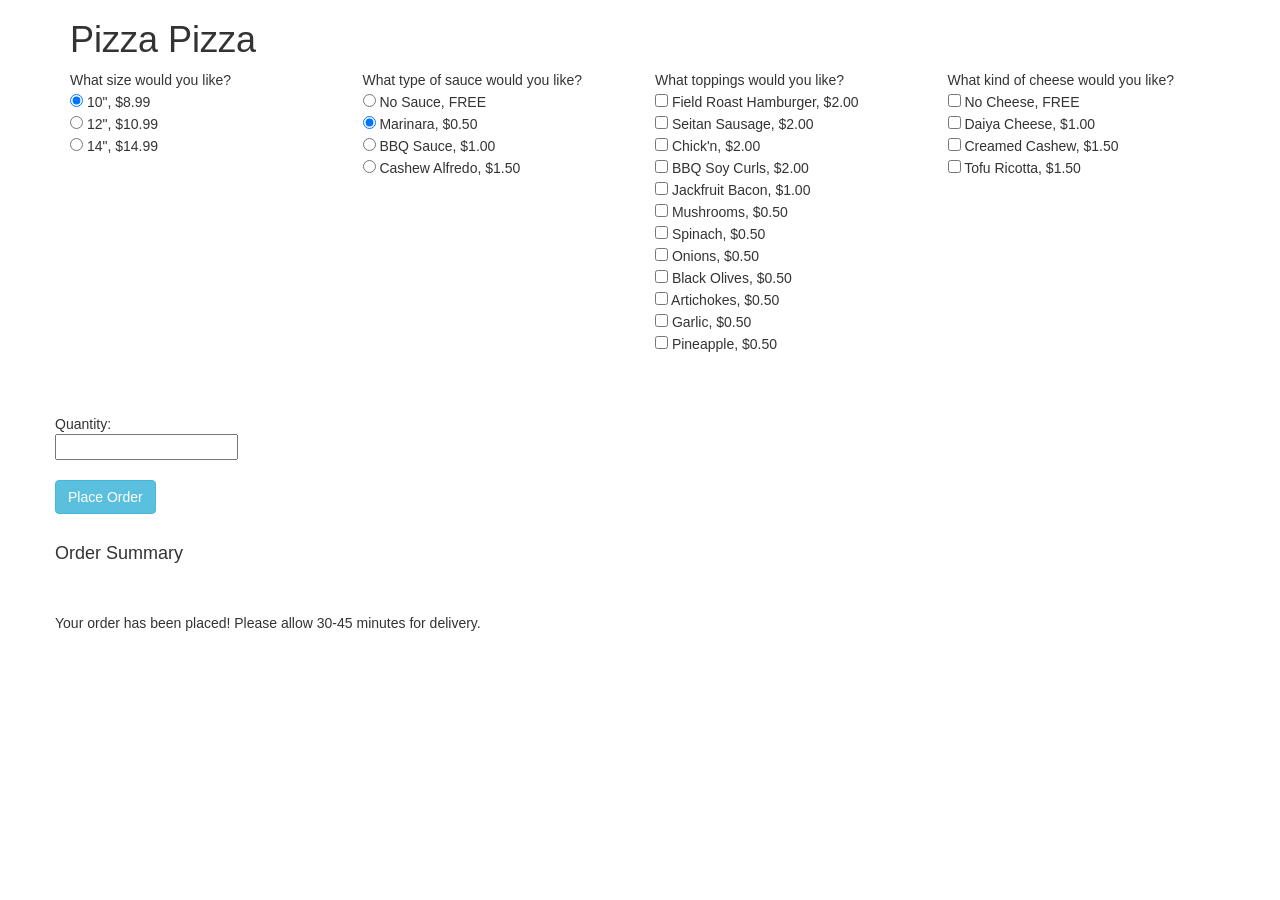
==== index.html @ 5f8b60ae "list user's order when submit button is clicked" ====
<!DOCTYPE html>
<html>
  <head>
    <meta charset=utf-8 />
    <link href="css/bootstrap.min.css" rel="stylesheet" type="text/css">
    <link href="css/styles.css" rel="stylesheet" type="text/css">
    <script src="js/jquery-1.12.0.min.js"></script>
    <script src="js/scripts.js"></script>
    <title>Pizza</title>
  </head>
  <body>
    <header>
      <div class="container">
        <h1>Pizza Pizza</h1>
      </div>
    </header>
    <div class="container">
      <form id="order">
        <div class="row">
          <div class="col-md-3">
              What size would you like?<br>
              <input type="radio" name="size" value="10" checked> 10", $8.99<br>
              <input type="radio" name="size" value="12"> 12", $10.99<br>
              <input type="radio" name="size" value="14"> 14", $14.99
          </div>
          <div class="col-md-3">
            What type of sauce would you like?<br>
            <input type="radio" name="sauce" value="No Sauce"> No Sauce, FREE<br>
            <input type="radio" name="sauce" value="Marinara" checked> Marinara, $0.50<br>
            <input type="radio" name="sauce" value="BBQ Sauce"> BBQ Sauce, $1.00<br>
            <input type="radio" name="sauce" value="Cashew Alfredo"> Cashew Alfredo, $1.50
          </div>
          <div class="col-md-3">
            What toppings would you like?<br>
            <input type="checkbox" name="topping" class="topping" value="Field Roast Hamburger"> Field Roast Hamburger, $2.00<br>
            <input type="checkbox" name="topping" class="topping" value="Seitan Sausage"> Seitan Sausage, $2.00<br>
            <input type="checkbox" name="topping" class="topping" value="Chick'n"> Chick'n, $2.00<br>
            <input type="checkbox" name="topping" class="topping" value="BBQ Soy Curls"> BBQ Soy Curls, $2.00<br>
            <input type="checkbox" name="topping" class="topping" value="Jackfruit Bacon"> Jackfruit Bacon, $1.00<br>
            <input type="checkbox" name="topping" class="topping" value="Mushrooms"> Mushrooms, $0.50<br>
            <input type="checkbox" name="topping" class="topping" value="Spinach"> Spinach, $0.50<br>
            <input type="checkbox" name="topping" class="topping" value="Onions"> Onions, $0.50<br>
            <input type="checkbox" name="topping" class="topping" value="Black Olives"> Black Olives, $0.50<br>
            <input type="checkbox" name="topping" class="topping" value="Artichokes"> Artichokes, $0.50<br>
            <input type="checkbox" name="topping" class="topping" value="Garlic"> Garlic, $0.50<br>
            <input type="checkbox" name="topping" class="topping" value="Pineapple"> Pineapple, $0.50
          </div>
          <div class="col-md-3">
            What kind of cheese would you like?<br>
            <input type="checkbox" name="cheese" class="cheese" value="No Cheese"> No Cheese, FREE<br>
            <input type="checkbox" name="cheese" class="cheese" value="Daiya Cheese"> Daiya Cheese, $1.00<br>
            <input type="checkbox" name="cheese" class="cheese" value="Creamed Cashew"> Creamed Cashew, $1.50<br>
            <input type="checkbox" name="cheese" class="cheese" value="Tofu Ricotta"> Tofu Ricotta, $1.50
          </div>
        </div>
        <div class="row">
          <br><br><br>
          Quantity: <br>
          <input id="quantity" name="quantity" type="number" min="1">
          <br><br>
          <button id="submit" type="button" class="btn btn-md btn-info">Place Order</button>
          <br><br>
          <div id="order">
            <h4>Order Summary</h4>
            <span id="orderSummary"></span><br><br>
              <span class="orderPlaced">Your order has been placed! Please allow 30-45 minutes for delivery.</span>
          </div>
        </div>
      </form>

    </div>
  </body>
</html>
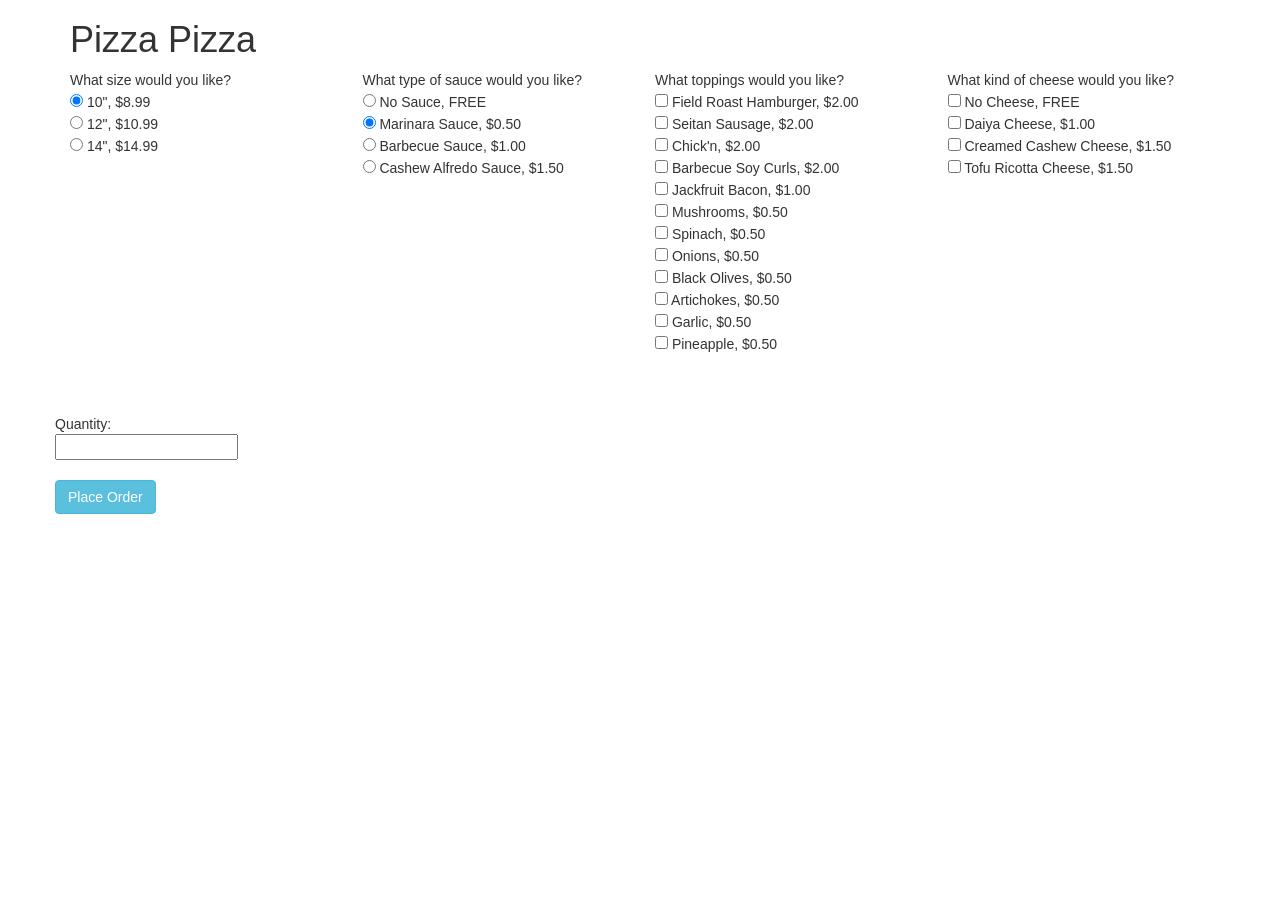
==== commit 0b1a9703: "change all words to lower case for order summary" ====
--- a/index.html
+++ b/index.html
@@ -15,7 +15,7 @@
       </div>
     </header>
     <div class="container">
-      <form id="order">
+      <form>
         <div class="row">
           <div class="col-md-3">
               What size would you like?<br>
@@ -26,16 +26,16 @@
           <div class="col-md-3">
             What type of sauce would you like?<br>
             <input type="radio" name="sauce" value="No Sauce"> No Sauce, FREE<br>
-            <input type="radio" name="sauce" value="Marinara" checked> Marinara, $0.50<br>
-            <input type="radio" name="sauce" value="BBQ Sauce"> BBQ Sauce, $1.00<br>
-            <input type="radio" name="sauce" value="Cashew Alfredo"> Cashew Alfredo, $1.50
+            <input type="radio" name="sauce" value="Marinara Sauce" checked> Marinara Sauce, $0.50<br>
+            <input type="radio" name="sauce" value="Barbecue Sauce"> Barbecue Sauce, $1.00<br>
+            <input type="radio" name="sauce" value="Cashew Alfredo Sauce"> Cashew Alfredo Sauce, $1.50
           </div>
           <div class="col-md-3">
             What toppings would you like?<br>
             <input type="checkbox" name="topping" class="topping" value="Field Roast Hamburger"> Field Roast Hamburger, $2.00<br>
             <input type="checkbox" name="topping" class="topping" value="Seitan Sausage"> Seitan Sausage, $2.00<br>
             <input type="checkbox" name="topping" class="topping" value="Chick'n"> Chick'n, $2.00<br>
-            <input type="checkbox" name="topping" class="topping" value="BBQ Soy Curls"> BBQ Soy Curls, $2.00<br>
+            <input type="checkbox" name="topping" class="topping" value="Barbecue Soy Curls"> Barbecue Soy Curls, $2.00<br>
             <input type="checkbox" name="topping" class="topping" value="Jackfruit Bacon"> Jackfruit Bacon, $1.00<br>
             <input type="checkbox" name="topping" class="topping" value="Mushrooms"> Mushrooms, $0.50<br>
             <input type="checkbox" name="topping" class="topping" value="Spinach"> Spinach, $0.50<br>
@@ -49,8 +49,8 @@
             What kind of cheese would you like?<br>
             <input type="checkbox" name="cheese" class="cheese" value="No Cheese"> No Cheese, FREE<br>
             <input type="checkbox" name="cheese" class="cheese" value="Daiya Cheese"> Daiya Cheese, $1.00<br>
-            <input type="checkbox" name="cheese" class="cheese" value="Creamed Cashew"> Creamed Cashew, $1.50<br>
-            <input type="checkbox" name="cheese" class="cheese" value="Tofu Ricotta"> Tofu Ricotta, $1.50
+            <input type="checkbox" name="cheese" class="cheese" value="Creamed Cashew Cheese"> Creamed Cashew Cheese, $1.50<br>
+            <input type="checkbox" name="cheese" class="cheese" value="Tofu Ricotta Cheese"> Tofu Ricotta Cheese, $1.50
           </div>
         </div>
         <div class="row">
@@ -63,7 +63,7 @@
           <div id="order">
             <h4>Order Summary</h4>
             <span id="orderSummary"></span><br><br>
-              <span class="orderPlaced">Your order has been placed! Please allow 30-45 minutes for delivery.</span>
+            <span class="orderPlaced">Your order has been placed! Please allow 30-45 minutes for delivery.</span>
           </div>
         </div>
       </form>
--- a/css/styles.css
+++ b/css/styles.css
@@ -0,0 +1,3 @@
+#order {
+  display:none;
+}
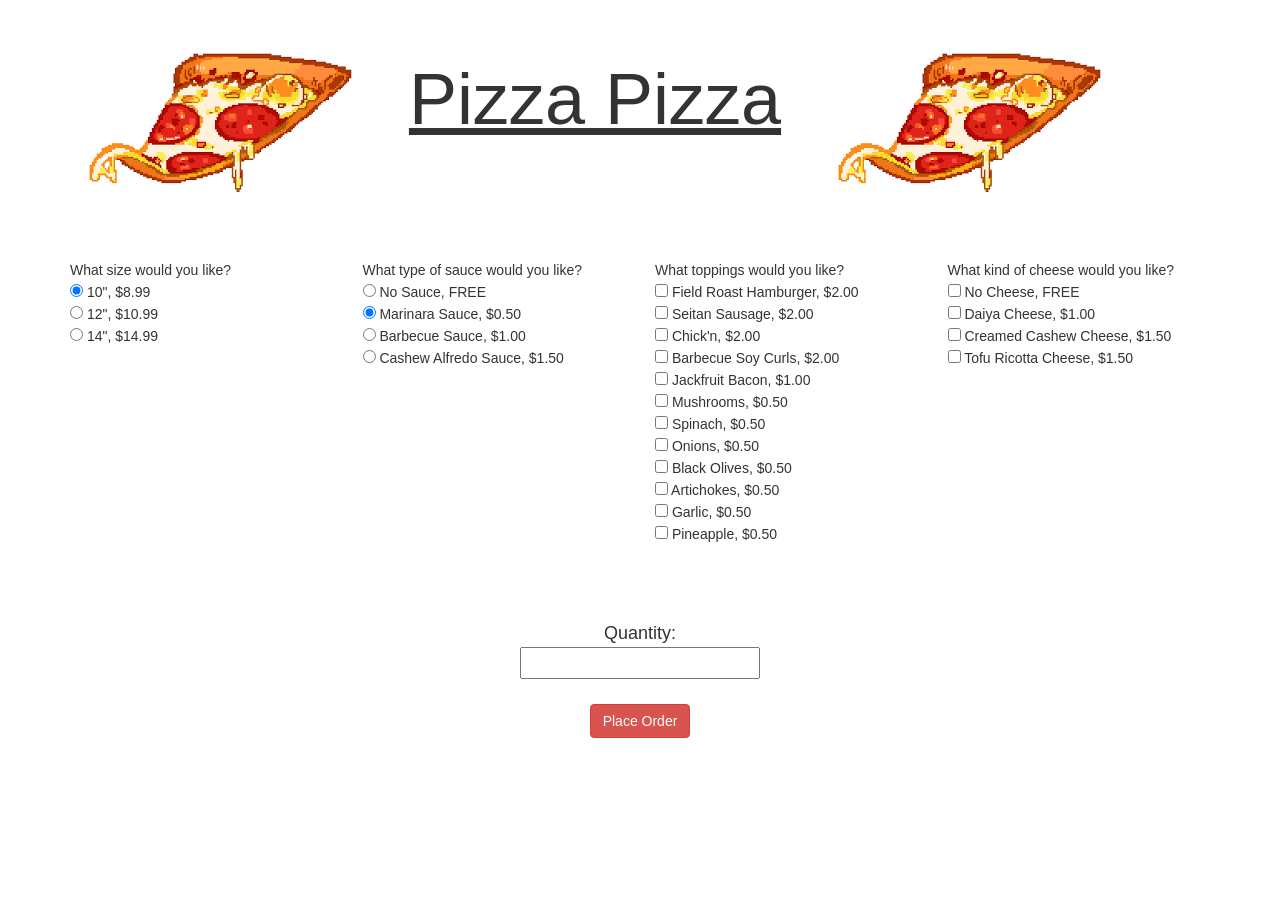
==== commit 21225902: "change submit button to red" ====
--- a/index.html
+++ b/index.html
@@ -11,8 +11,10 @@
   <body>
     <header>
       <div class="container">
-        <h1>Pizza Pizza</h1>
+        <img src="img/pizza.png" class="img1"><img src="img/pizza.png" class="img2">
+        <h1>Pizza Pizza</h1><span class='line'> </span>
       </div>
+      <br><br><br>
     </header>
     <div class="container">
       <form>
@@ -53,17 +55,17 @@
             <input type="checkbox" name="cheese" class="cheese" value="Tofu Ricotta Cheese"> Tofu Ricotta Cheese, $1.50
           </div>
         </div>
-        <div class="row">
+        <div class="quantityRow">
           <br><br><br>
           Quantity: <br>
           <input id="quantity" name="quantity" type="number" min="1">
           <br><br>
-          <button id="submit" type="button" class="btn btn-md btn-info">Place Order</button>
-          <br><br>
+          <button id="submit" type="button" class="btn btn-md btn-danger">Place Order</button>
           <div id="order">
-            <h4>Order Summary</h4>
+            <h3>Order Summary</h3>
             <span id="orderSummary"></span><br><br>
-            <span class="orderPlaced">Your order has been placed! Please allow 30-45 minutes for delivery.</span>
+              <span id="orderPrice"></span>
+              <span class="orderPlaced">Your order has been placed! Please allow 30-45 minutes for delivery.</span>
           </div>
         </div>
       </form>
--- a/css/styles.css
+++ b/css/styles.css
@@ -1,3 +1,26 @@
 #order {
   display:none;
 }
+body {
+  margin-top:40px;
+}
+h1 {
+  text-align: center;
+  font-size: 72px;
+  text-decoration: underline;
+}
+
+.img1 {
+    float: left;
+    margin-left: 10px;
+}
+
+.img2 {
+    float: right;
+    margin-right: 100px;
+}
+
+.quantityRow {
+  text-align: center;
+  font-size: 18px;
+}
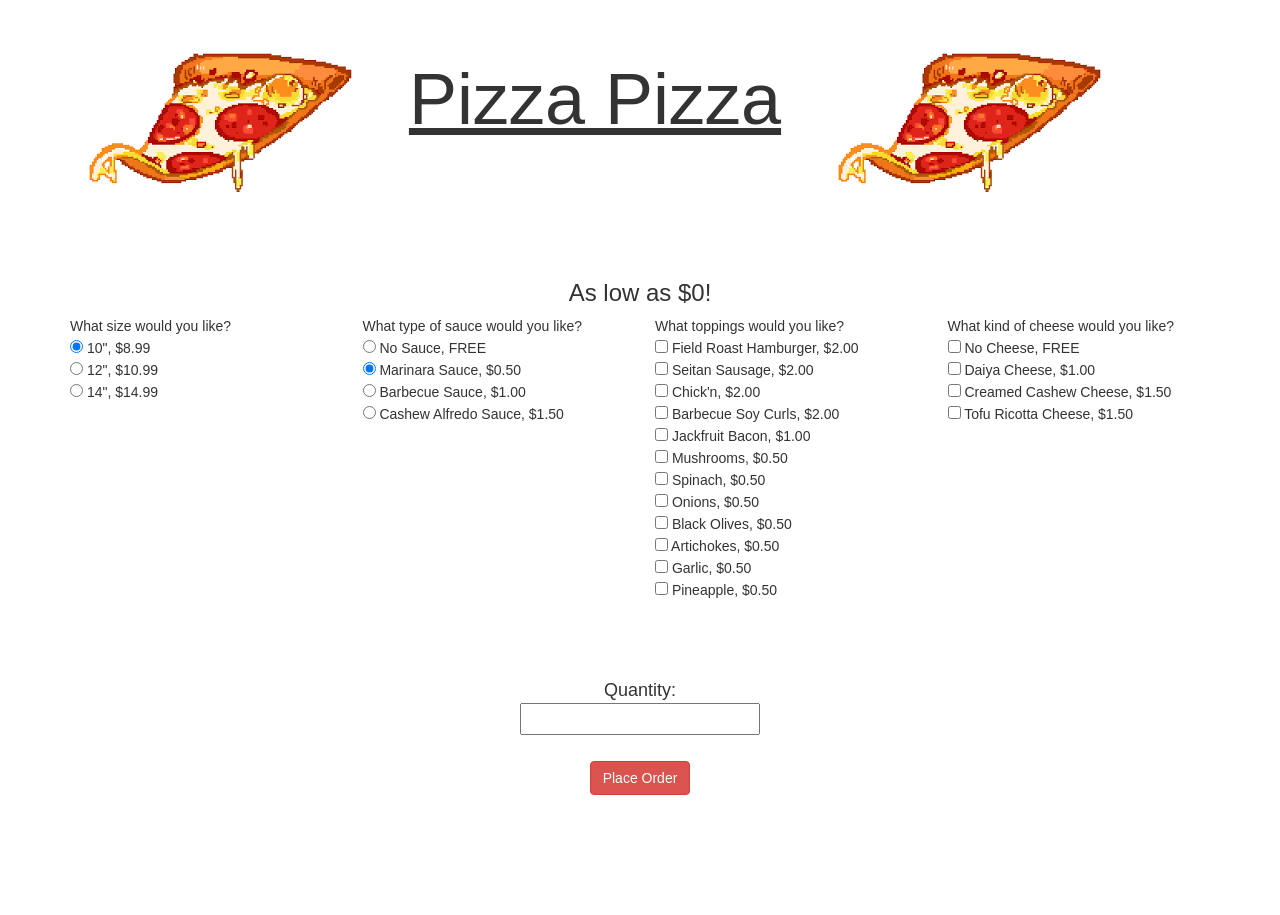
==== commit bb55be21: "add free pizza options" ====
--- a/index.html
+++ b/index.html
@@ -15,6 +15,7 @@
         <h1>Pizza Pizza</h1><span class='line'> </span>
       </div>
       <br><br><br>
+      <h3>As low as $0!</h3>
     </header>
     <div class="container">
       <form>
@@ -63,13 +64,13 @@
           <button id="submit" type="button" class="btn btn-md btn-danger">Place Order</button>
           <div id="order">
             <h3>Order Summary</h3>
-            <span id="orderSummary"></span><br><br>
-              <span id="orderPrice"></span>
+            <span id="orderSummary"></span><br>
+              <span id="orderPrice"></span><br>
               <span class="orderPlaced">Your order has been placed! Please allow 30-45 minutes for delivery.</span>
           </div>
         </div>
       </form>
-
     </div>
+    <br><br><br><br><br><br>
   </body>
 </html>
--- a/css/styles.css
+++ b/css/styles.css
@@ -8,6 +8,10 @@
   text-align: center;
   font-size: 72px;
   text-decoration: underline;
+}
+
+h3 {
+  text-align: center;
 }
 
 .img1 {
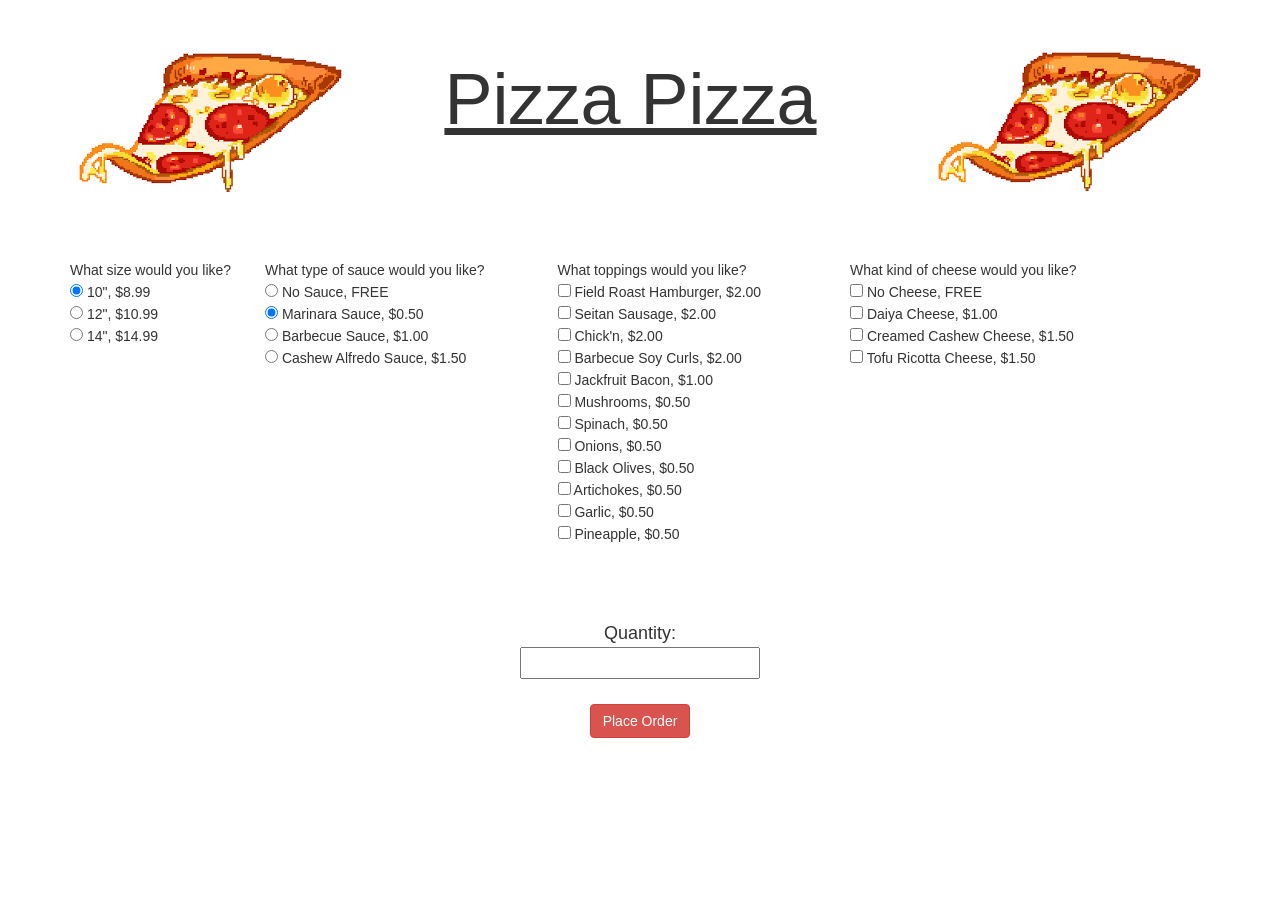
==== commit ea220538: "adjust header" ====
--- a/index.html
+++ b/index.html
@@ -11,16 +11,16 @@
   <body>
     <header>
       <div class="container">
-        <img src="img/pizza.png" class="img1"><img src="img/pizza.png" class="img2">
-        <h1>Pizza Pizza</h1><span class='line'> </span>
+        <img class="pizzaLeft" src="img/pizza.png" class="img1">
+        <h1>Pizza Pizza</h1>
+        <img class="pizzaRight" src="img/pizza.png" class="img2">
       </div>
       <br><br><br>
-      <h3>As low as $0!</h3>
     </header>
     <div class="container">
       <form>
         <div class="row">
-          <div class="col-md-3">
+          <div class="col-md-2">
               What size would you like?<br>
               <input type="radio" name="size" value="10" checked> 10", $8.99<br>
               <input type="radio" name="size" value="12"> 12", $10.99<br>
--- a/css/styles.css
+++ b/css/styles.css
@@ -1,16 +1,28 @@
 #order {
   display:none;
 }
+
 body {
   margin-top:40px;
 }
+
 h1 {
+  margin-right: 300px;
   text-align: center;
   font-size: 72px;
   text-decoration: underline;
 }
 
-h3 {
+.pizzaLeft {
+  float:left;
+}
+
+.pizzaRight {
+  float:right;
+  margin-top: -110px;
+}
+
+/*h3 {
   text-align: center;
 }
 
@@ -22,7 +34,7 @@
 .img2 {
     float: right;
     margin-right: 100px;
-}
+}*/
 
 .quantityRow {
   text-align: center;
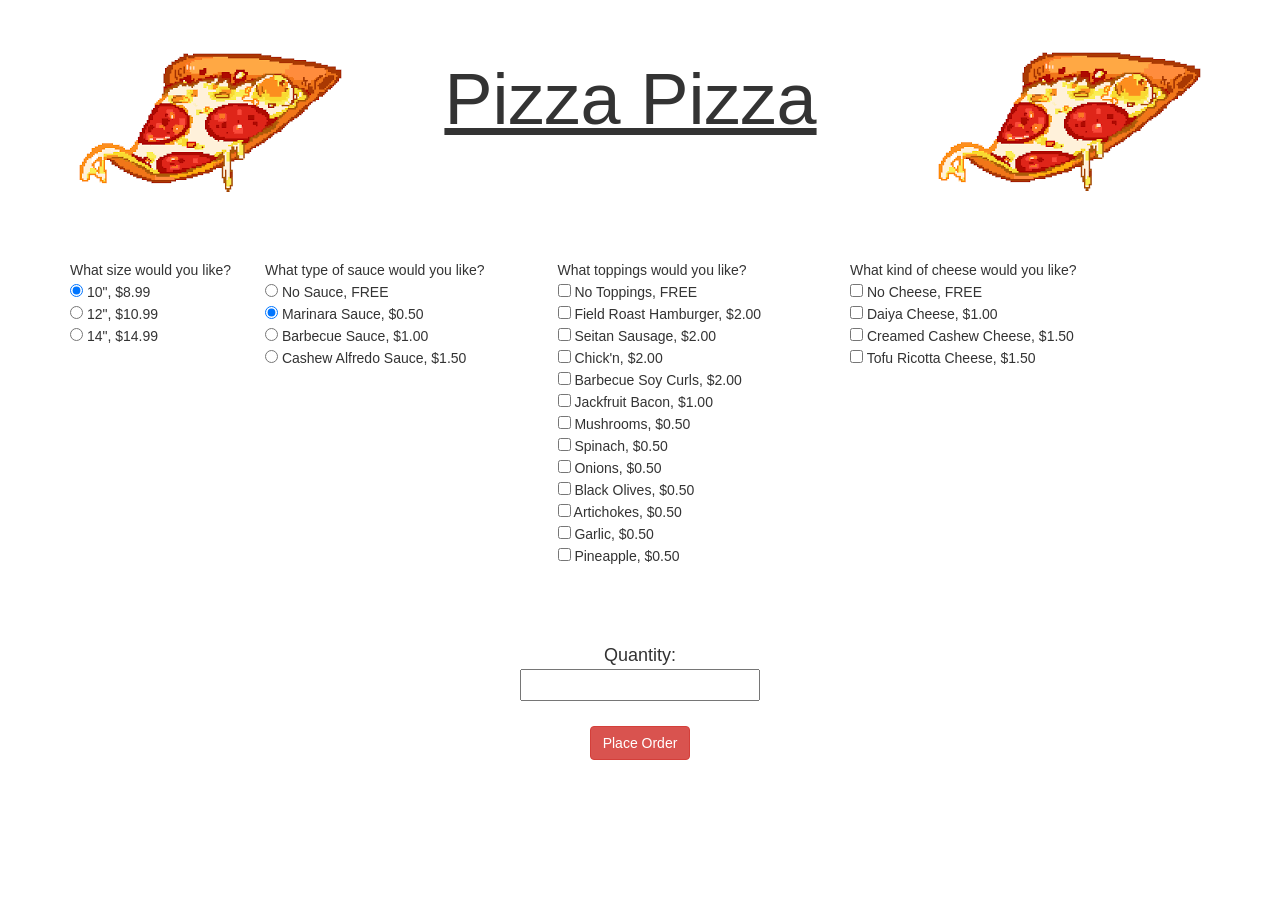
==== commit fdd50fd7: "add a no toppings option" ====
--- a/index.html
+++ b/index.html
@@ -18,7 +18,7 @@
       <br><br><br>
     </header>
     <div class="container">
-      <form>
+      <form id="pizzaForm">
         <div class="row">
           <div class="col-md-2">
               What size would you like?<br>
@@ -35,6 +35,7 @@
           </div>
           <div class="col-md-3">
             What toppings would you like?<br>
+            <input type="checkbox" name="topping" class="topping" value="No Toppings"> No Toppings, FREE<br>
             <input type="checkbox" name="topping" class="topping" value="Field Roast Hamburger"> Field Roast Hamburger, $2.00<br>
             <input type="checkbox" name="topping" class="topping" value="Seitan Sausage"> Seitan Sausage, $2.00<br>
             <input type="checkbox" name="topping" class="topping" value="Chick'n"> Chick'n, $2.00<br>
--- a/css/styles.css
+++ b/css/styles.css
@@ -22,20 +22,6 @@
   margin-top: -110px;
 }
 
-/*h3 {
-  text-align: center;
-}
-
-.img1 {
-    float: left;
-    margin-left: 10px;
-}
-
-.img2 {
-    float: right;
-    margin-right: 100px;
-}*/
-
 .quantityRow {
   text-align: center;
   font-size: 18px;
